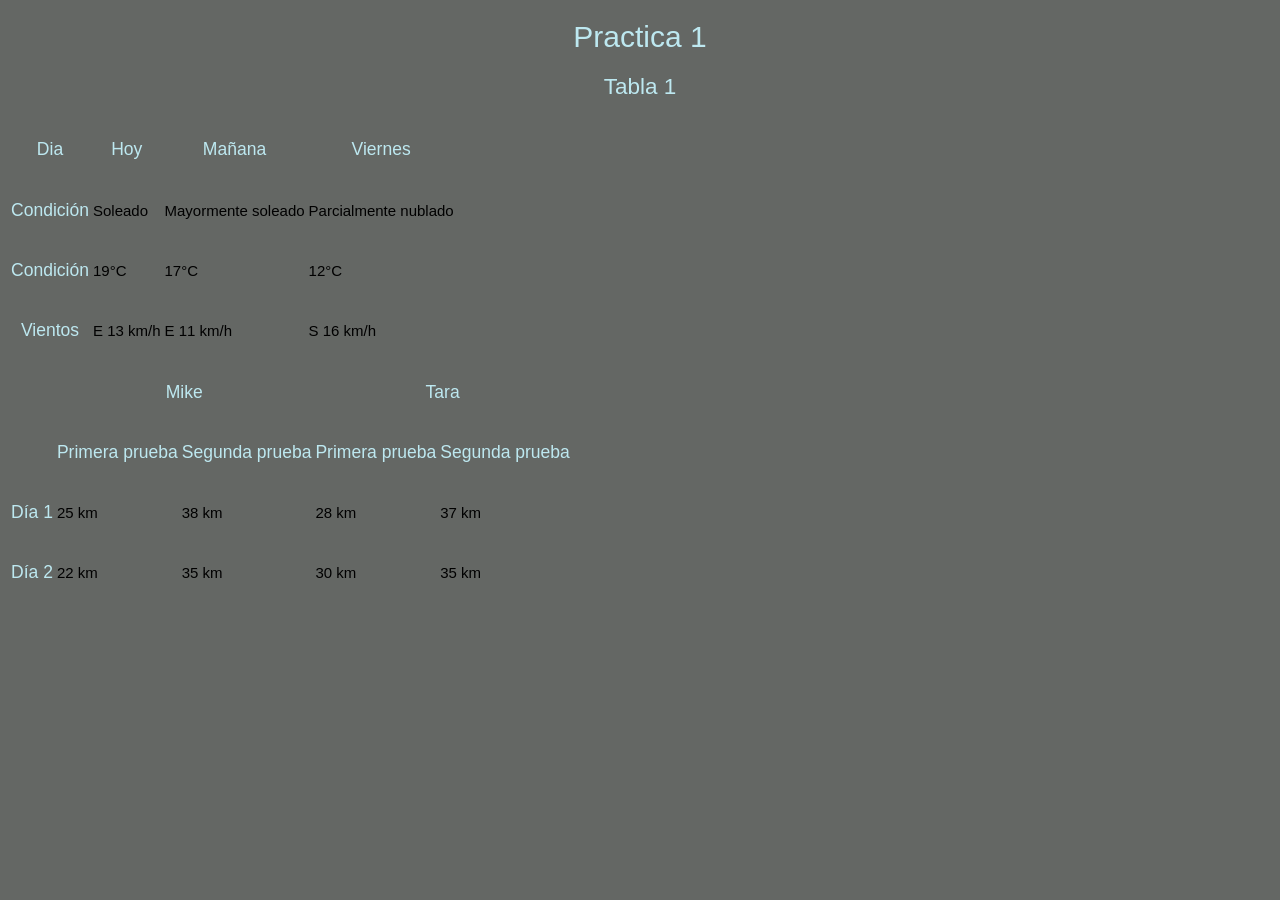
==== practica_1.html @ 01606fd2 "Add files via upload" ====
<!DOCTYPE html>
<html lang="es">


<head>

    <title>Practica 1</title>

    <meta charset="utf-8">

    <link rel="stylesheet" href="estilos.css">

</head>






<body>

    <h1>Practica 1</h1>

    <h2>Tabla 1</h2>

    <table>
        <div id="tabla1">
            
            <tr>
                <td><h3>Dia</h3></td>
                <td><h3>Hoy</h3></td>
                <td><h3>Mañana</h3></td>
                <td><h3>Viernes</h3></td>
            </tr>

            <tr>
                <td><h3>Condición</h3></td>
                <td>Soleado</td>
                <td>Mayormente soleado</td>
                <td>Parcialmente nublado</td>
            </tr>

            <tr>
                <td><h3>Condición</h3></td>
                <td>19°C</td>
                <td>17°C</td>
                <td>12°C</td>
            </tr>

            <tr>
                <td><h3>Vientos</h3></td>
                <td>E 13 km/h</td>
                <td>E 11 km/h</td>
                <td>S 16 km/h</td>
            </tr>

        </div>
    </table>


    <table>
        <div id="tabla2">
            <tr>
                <td rowspan="2"></td>
                 <td colspan="2"><h3>Mike</h3></td>
                 <td colspan="2"><h3>Tara</h3></td>
            </tr>

            <tr>
                 <td><h3>Primera prueba</h3></td>
                 <td><h3>Segunda prueba</h3></td>
                 <td><h3>Primera prueba</h3></td>
                 <td><h3>Segunda prueba</h3></td>

            </tr>
            
            <tr>
                <td><h3>Día 1</h3></td>
                <td>25 km</td>
                <td>38 km</td>
                <td>28 km</td>
                <td>37 km</td>
            </tr>

            <tr>
                <td><h3>Día 2</h3></td>
                <td>22 km</td>
                <td>35 km</td>
                <td>30 km</td>
                <td>35 km</td>
            </tr>


        </div>


    </table>



    

</body>







</html>
---- estilos.css ----
body{

    font-family: Impact, Haettenschweiler, 'Arial Narrow Bold', sans-serif;
    font-size: 15px;
    margin: 5px, 15px, 5px, 15px;
    padding: 0;
    background-color: rgba(46, 49, 45, 0.738);

}

h1,h2,h3{
    
    color: rgb(189, 232, 240);
    font-weight: lighter;
    text-align: center;
       
    
}

#tabla1{
    background-color: rgb(246, 198, 136);
}
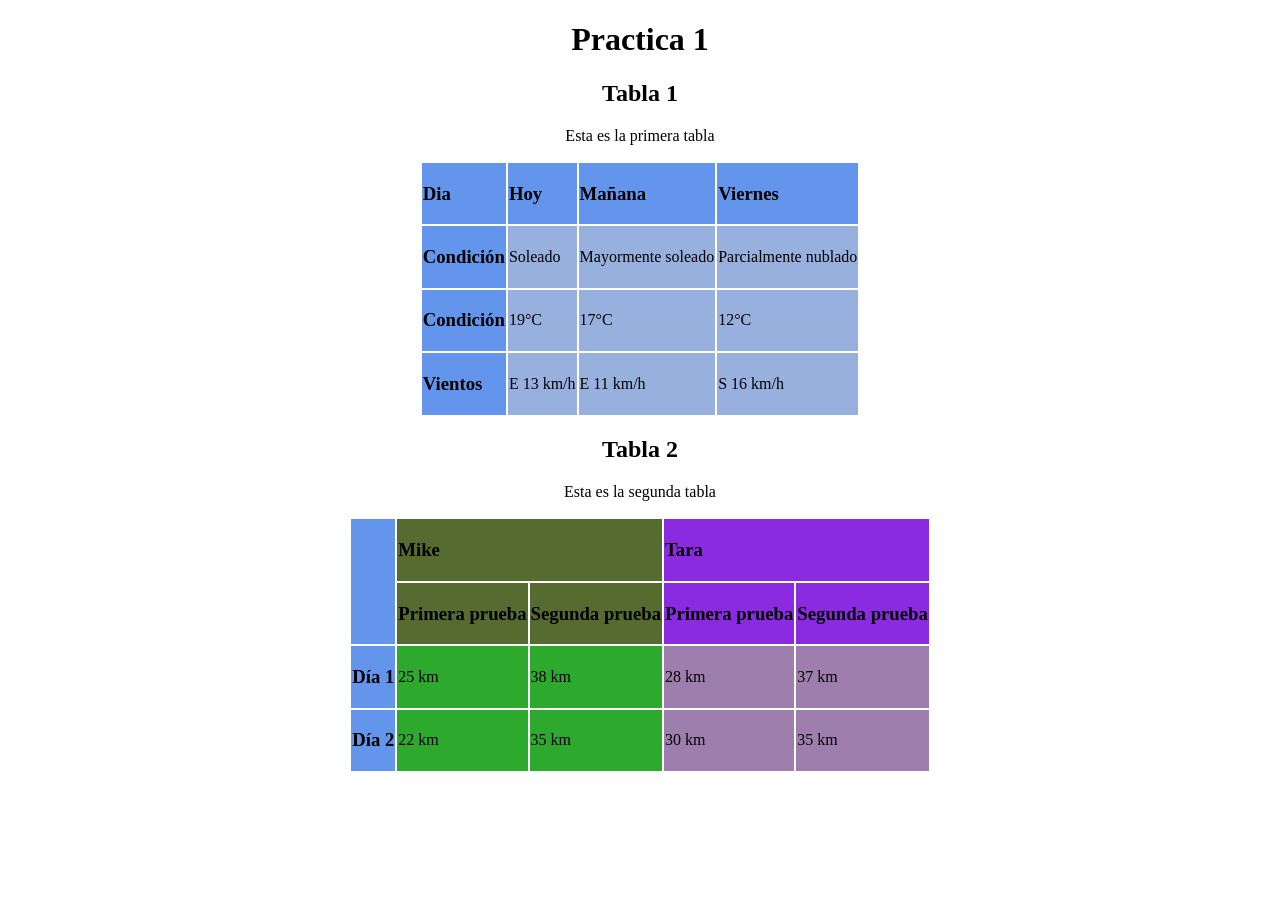
==== commit 2e92053d: "Add files via upload" ====
--- a/practica_1.html
+++ b/practica_1.html
@@ -4,7 +4,7 @@
 
 <head>
 
-    <title>Practica 1</title>
+    <title>Valeria Practica 1</title>
 
     <meta charset="utf-8">
 
@@ -17,85 +17,96 @@
 
 
 
+
+
 <body>
 
-    <h1>Practica 1</h1>
+    <text-aligne><center>
+        
+        <h1>Practica 1</h1>
 
-    <h2>Tabla 1</h2>
+        <h2>Tabla 1</h2>
 
-    <table>
-        <div id="tabla1">
+        <p>Esta es la primera tabla</p>
+
+        <table>
+            <div>
             
-            <tr>
-                <td><h3>Dia</h3></td>
-                <td><h3>Hoy</h3></td>
-                <td><h3>Mañana</h3></td>
-                <td><h3>Viernes</h3></td>
-            </tr>
+                <tr id="diasycondicion">
+                    <td><h3>Dia</h3></td>
+                    <td><h3>Hoy</h3></td>
+                    <td><h3>Mañana</h3></td>
+                    <td><h3>Viernes</h3></td>
+                </tr>
 
-            <tr>
-                <td><h3>Condición</h3></td>
-                <td>Soleado</td>
-                <td>Mayormente soleado</td>
-                <td>Parcialmente nublado</td>
-            </tr>
+                <tr>
+                    <td id="diasycondicion"><h3>Condición</h3></td>
+                    <td id="tiempo">Soleado</td>
+                    <td id="tiempo">Mayormente soleado</td>
+                    <td id="tiempo">Parcialmente nublado</td>
+                </tr>
 
-            <tr>
-                <td><h3>Condición</h3></td>
-                <td>19°C</td>
-                <td>17°C</td>
-                <td>12°C</td>
-            </tr>
+                <tr>
+                    <td id="diasycondicion"><h3>Condición</h3></td>
+                    <td id="tiempo">19°C</td>
+                    <td id="tiempo">17°C</td>
+                    <td id="tiempo">12°C</td>               
+                </tr>
 
-            <tr>
-                <td><h3>Vientos</h3></td>
-                <td>E 13 km/h</td>
-                <td>E 11 km/h</td>
-                <td>S 16 km/h</td>
-            </tr>
+                <tr>
+                    <td id="diasycondicion"><h3>Vientos</h3></td>
+                    <td id="tiempo">E 13 km/h</td>
+                    <td id="tiempo">E 11 km/h</td>
+                    <td id="tiempo">S 16 km/h</td>                
+                </tr>
 
-        </div>
-    </table>
+            </div>
+        </table>
+
+        <h2>Tabla 2</h2>
+
+        <p>Esta es la segunda tabla</p>
+
+        <table>
+            <div>
+                <tr>
+                    <td id="diasycondicion" rowspan="2"></td>
+                    <td id="mike" colspan="2"><h3>Mike</h3></td>
+                    <td id="tara" colspan="2"><h3>Tara</h3></td>
+                </tr>
+
+                <tr>
+                    <td id="mike"><h3>Primera prueba</h3></td>
+                    <td id="mike"><h3>Segunda prueba</h3></td>
+                    <td id="tara"><h3>Primera prueba</h3></td>
+                    <td id="tara"><h3>Segunda prueba</h3></td>
+                </tr>
+            
+                <tr>
+                    <td id="diasycondicion"><h3>Día 1</h3></td>
+                    <td id="distanciamike">25 km</td>
+                    <td id="distanciamike">38 km</td>                  
+                    <td id="distanciatara">28 km</td>
+                    <td id="distanciatara">37 km</td>                              
+                </tr>
+
+                <tr>
+                    <td id="diasycondicion"><h3>Día 2</h3></td>
+                    <td id="distanciamike">22 km</td>
+                    <td id="distanciamike">35 km</td>                                      
+                    <td id="distanciatara">30 km</td>
+                    <td id="distanciatara">35 km</td>                              
+                </tr>
 
 
-    <table>
-        <div id="tabla2">
-            <tr>
-                <td rowspan="2"></td>
-                 <td colspan="2"><h3>Mike</h3></td>
-                 <td colspan="2"><h3>Tara</h3></td>
-            </tr>
-
-            <tr>
-                 <td><h3>Primera prueba</h3></td>
-                 <td><h3>Segunda prueba</h3></td>
-                 <td><h3>Primera prueba</h3></td>
-                 <td><h3>Segunda prueba</h3></td>
-
-            </tr>
-            
-            <tr>
-                <td><h3>Día 1</h3></td>
-                <td>25 km</td>
-                <td>38 km</td>
-                <td>28 km</td>
-                <td>37 km</td>
-            </tr>
-
-            <tr>
-                <td><h3>Día 2</h3></td>
-                <td>22 km</td>
-                <td>35 km</td>
-                <td>30 km</td>
-                <td>35 km</td>
-            </tr>
+            </div>  
 
 
-        </div>
+        </table>
 
+    </center></text-aligne>
 
-    </table>
-
+    
 
 
     
--- a/estilos.css
+++ b/estilos.css
@@ -1,23 +1,35 @@
 body{
 
-    font-family: Impact, Haettenschweiler, 'Arial Narrow Bold', sans-serif;
-    font-size: 15px;
-    margin: 5px, 15px, 5px, 15px;
-    padding: 0;
-    background-color: rgba(46, 49, 45, 0.738);
+#diasycondicion{
+
+    background-color: cornflowerblue;
+}
+
+#mike{
+
+    background-color: darkolivegreen;
+}
+
+#tara{
+
+    background-color: blueviolet;
+}
+
+#distanciamike{
+
+    background-color: rgb(45, 170, 45);
+}
+
+#distanciatara{
+
+    background-color: rgb(158, 126, 173);
+}
+
+#tiempo{
+
+    background-color: rgb(151, 176, 222);
+}
+
 
 }
 
-h1,h2,h3{
-    
-    color: rgb(189, 232, 240);
-    font-weight: lighter;
-    text-align: center;
-       
-    
-}
-
-#tabla1{
-    background-color: rgb(246, 198, 136);
-}
-
